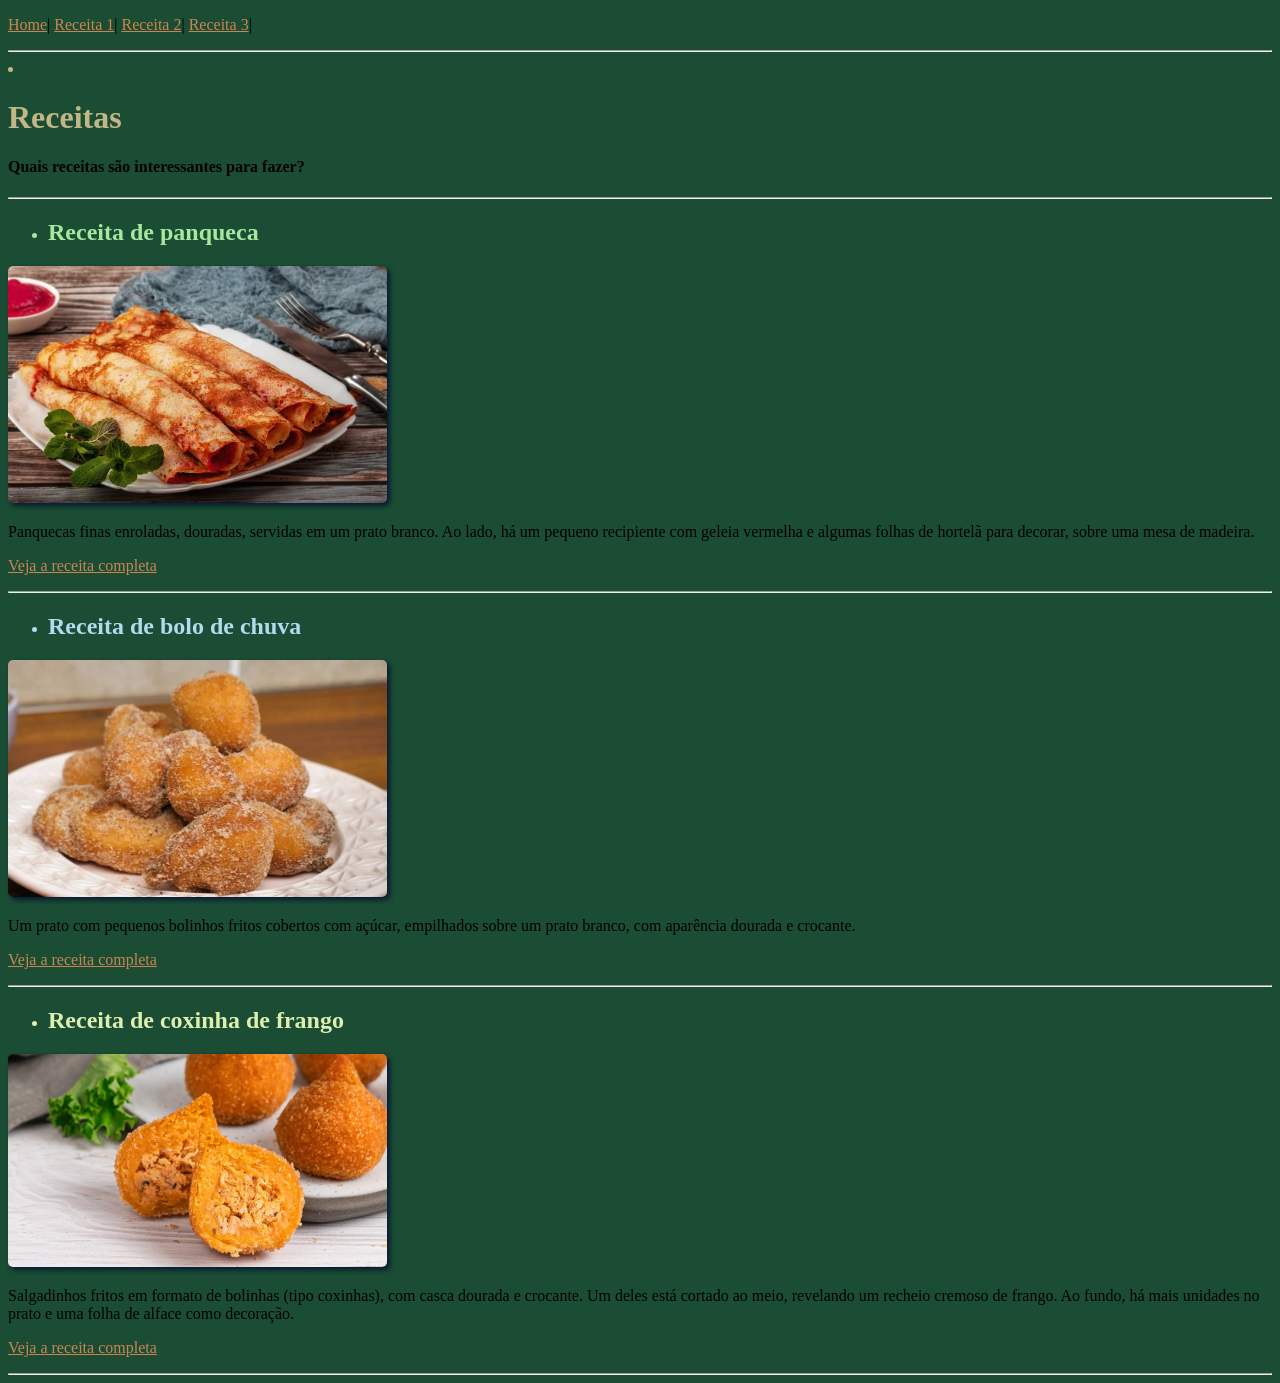
==== index.html @ aea33244 "Add files via upload" ====
<!DOCTYPE html>
<html lang="pt-br">
<head>
    <meta charset="UTF-8">
    <meta name="viewport" content="width=device-width, initial-scale=1.0">
    <title>Site de receitas - Home</title>
    <!--CSS Externo-->
    <link href="style.css" type="text/css" rel="stylesheet">
    <!--CSS Local-->
    <style>
        /*body{
            background-color: rgb(23, 82, 52);
        } */
        a{
            color: rgb(203, 133, 80);
        }
        a:hover{ 
            color: coral;
        }
        hr{
            border: Ipx solid #ff8400;
        }
        img{
            width: 30%; /*largura*/
            height: auto; /*altura*/
            border-radius: 5px; /*arrendondar bordas*/
            box-shadow: 3px 3px 5px #091830 ; /*valor 1 e valor 2 são projeções da sombra, valor 3 espalhamento da sombra, cor da sombra*/
        }
    </style>
</head>
<body>
    <p>
        <a href="index.html">Home</a>|
        <a href="receita1.html">Receita 1</a>|
        <a href="receita2.html">Receita 2</a>|
        <a href="receita3.html">Receita 3</a>|
    </p>
    <hr>
    <li style=" color: rgb(195, 182, 134);"><h1>Receitas</h1></li>
    <h4>Quais receitas são interessantes para fazer?</h4>
    <hr>
    <ul>
    <li style="color: rgb(170, 230, 157);"><h2>Receita de panqueca</h2></li>
    </ul>
    <p><img src="img/panqueca.jpg" alt="panqueca de carne"></p> 
    <!--Colocar a img da receita 1 pode ser vídeo também-->
    <p>Panquecas finas enroladas, douradas, servidas em um prato branco. Ao lado, há um pequeno recipiente com geleia vermelha e algumas folhas de hortelã para decorar, sobre uma mesa de madeira.</p>
    <p><a href="https://www.tudogostoso.com.br/receita/113143-massa-de-panqueca-simples.html">Veja a receita completa</a></p>
    <hr>
    <ul>
    <li style="color: rgb(177, 219, 238);"><h2>Receita de bolo de chuva</h2></li>
    </ul>
    <p><img src="img/bolo_de_chuva.jpg" alt="Bolo de chuva fresquinho"></p> 
    <p>Um prato com pequenos bolinhos fritos cobertos com açúcar, empilhados sobre um prato branco, com aparência dourada e crocante.</p>
    <p><a href="https://www.receiteria.com.br/receita/bolinho-de-chuva/">Veja a receita completa</a></p> 
    <hr>
    <ul>
    <li style="color: rgb(223, 238, 177);"><h2>Receita de coxinha de frango</h2></li>
    </ul>
    <p><img src="img/coxinhadefrangocremosa.webp" alt="Coxinha de frango gostosa e recém feita"></p>
    <p>Salgadinhos fritos em formato de bolinhas (tipo coxinhas), com casca dourada e crocante. Um deles está cortado ao meio, revelando um recheio cremoso de frango. Ao fundo, há mais unidades no prato e uma folha de alface como decoração.</p>
    <p><a href="https://www.tudogostoso.com.br/receita/80686-massa-de-coxinha-facil-da-andriele.html">Veja a receita completa</a></p> 
    <hr>

</body>
</html>
---- style.css ----
body{
    background-color: rgb(26, 77, 52);
}
        /*body{
            background-color: rgb(23, 82, 52);
        } */
        a{
            color: rgb(203, 133, 80);
        }
        a:hover{ 
            color: coral;
        }
        hr{
            border: Ipx solid #ff8400;
        }
        img{
            width: 30%; /*largura*/
            height: auto; /*altura*/
            border-radius: 5px; /*arrendondar bordas*/
            box-shadow: 3px 3px 5px #091830 ; /*valor 1 e valor 2 são projeções da sombra, valor 3 espalhamento da sombra, cor da sombra*/
        }
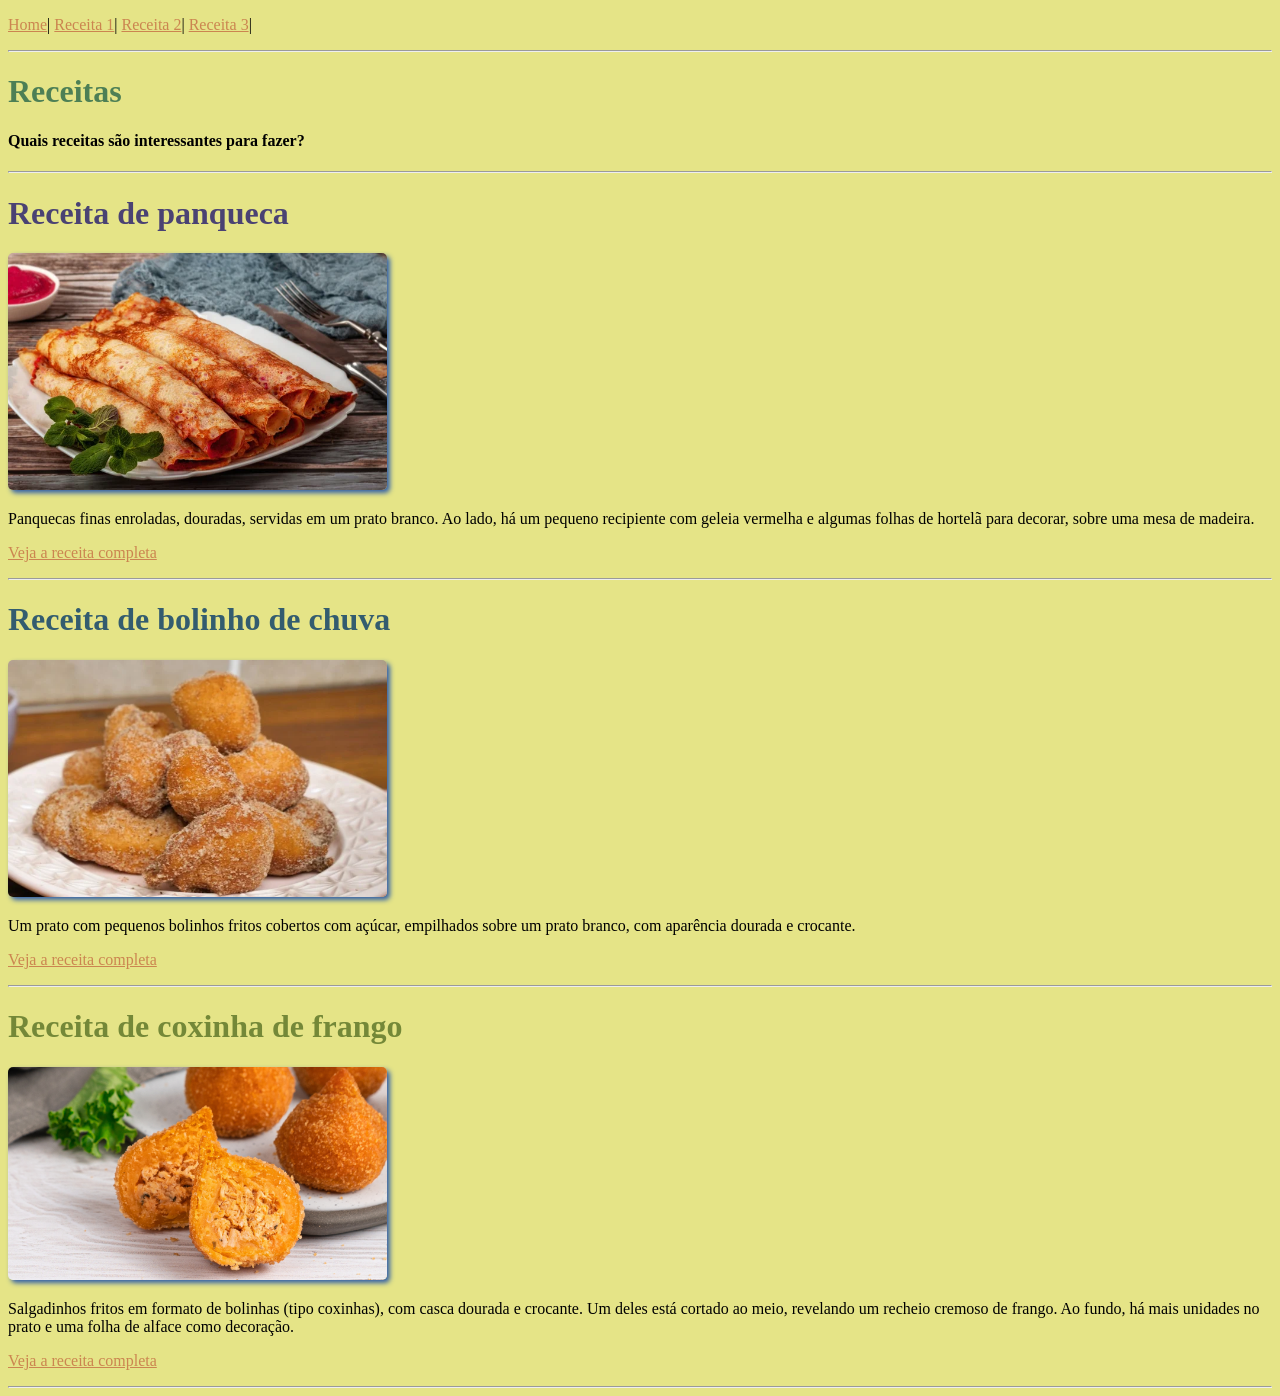
==== commit 02e7c8a2: "Add files via upload" ====
--- a/index.html
+++ b/index.html
@@ -24,7 +24,7 @@
             width: 30%; /*largura*/
             height: auto; /*altura*/
             border-radius: 5px; /*arrendondar bordas*/
-            box-shadow: 3px 3px 5px #091830 ; /*valor 1 e valor 2 são projeções da sombra, valor 3 espalhamento da sombra, cor da sombra*/
+            box-shadow: 3px 3px 5px #325fa8 ; /*valor 1 e valor 2 são projeções da sombra, valor 3 espalhamento da sombra, cor da sombra*/
         }
     </style>
 </head>
@@ -36,27 +36,21 @@
         <a href="receita3.html">Receita 3</a>|
     </p>
     <hr>
-    <li style=" color: rgb(195, 182, 134);"><h1>Receitas</h1></li>
+    <h1 style="color: rgb(77, 127, 85);">Receitas</h1>
     <h4>Quais receitas são interessantes para fazer?</h4>
     <hr>
-    <ul>
-    <li style="color: rgb(170, 230, 157);"><h2>Receita de panqueca</h2></li>
-    </ul>
+    <h1 style="color: rgb(74, 66, 115);">Receita de panqueca</h1>
     <p><img src="img/panqueca.jpg" alt="panqueca de carne"></p> 
     <!--Colocar a img da receita 1 pode ser vídeo também-->
     <p>Panquecas finas enroladas, douradas, servidas em um prato branco. Ao lado, há um pequeno recipiente com geleia vermelha e algumas folhas de hortelã para decorar, sobre uma mesa de madeira.</p>
     <p><a href="https://www.tudogostoso.com.br/receita/113143-massa-de-panqueca-simples.html">Veja a receita completa</a></p>
     <hr>
-    <ul>
-    <li style="color: rgb(177, 219, 238);"><h2>Receita de bolo de chuva</h2></li>
-    </ul>
+    <h1 style="color: rgb(51, 92, 111);">Receita de bolinho de chuva</h1>
     <p><img src="img/bolo_de_chuva.jpg" alt="Bolo de chuva fresquinho"></p> 
     <p>Um prato com pequenos bolinhos fritos cobertos com açúcar, empilhados sobre um prato branco, com aparência dourada e crocante.</p>
     <p><a href="https://www.receiteria.com.br/receita/bolinho-de-chuva/">Veja a receita completa</a></p> 
     <hr>
-    <ul>
-    <li style="color: rgb(223, 238, 177);"><h2>Receita de coxinha de frango</h2></li>
-    </ul>
+    <h1 style="color: rgb(116, 136, 56);">Receita de coxinha de frango</h1>
     <p><img src="img/coxinhadefrangocremosa.webp" alt="Coxinha de frango gostosa e recém feita"></p>
     <p>Salgadinhos fritos em formato de bolinhas (tipo coxinhas), com casca dourada e crocante. Um deles está cortado ao meio, revelando um recheio cremoso de frango. Ao fundo, há mais unidades no prato e uma folha de alface como decoração.</p>
     <p><a href="https://www.tudogostoso.com.br/receita/80686-massa-de-coxinha-facil-da-andriele.html">Veja a receita completa</a></p> 
--- a/style.css
+++ b/style.css
@@ -1,5 +1,5 @@
 body{
-    background-color: rgb(26, 77, 52);
+    background-color: rgb(229, 228, 135);
 }
         /*body{
             background-color: rgb(23, 82, 52);
